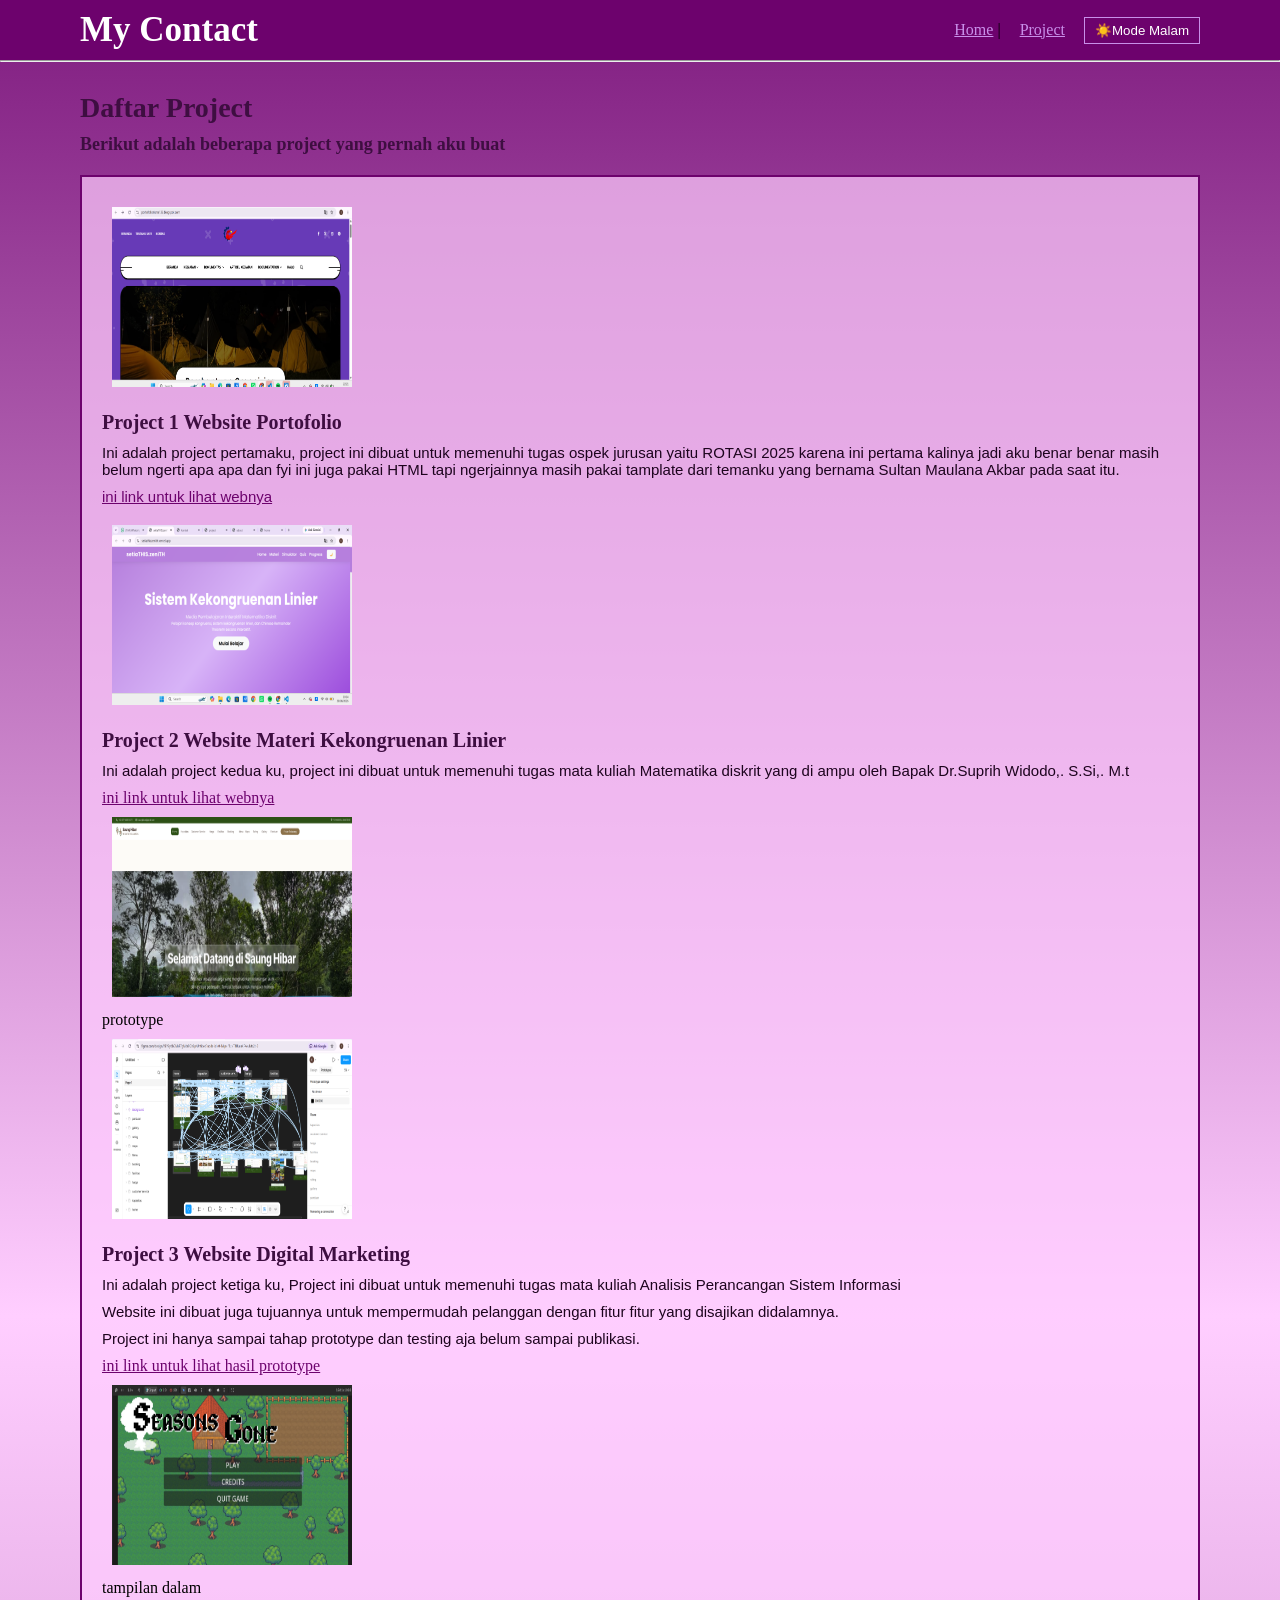
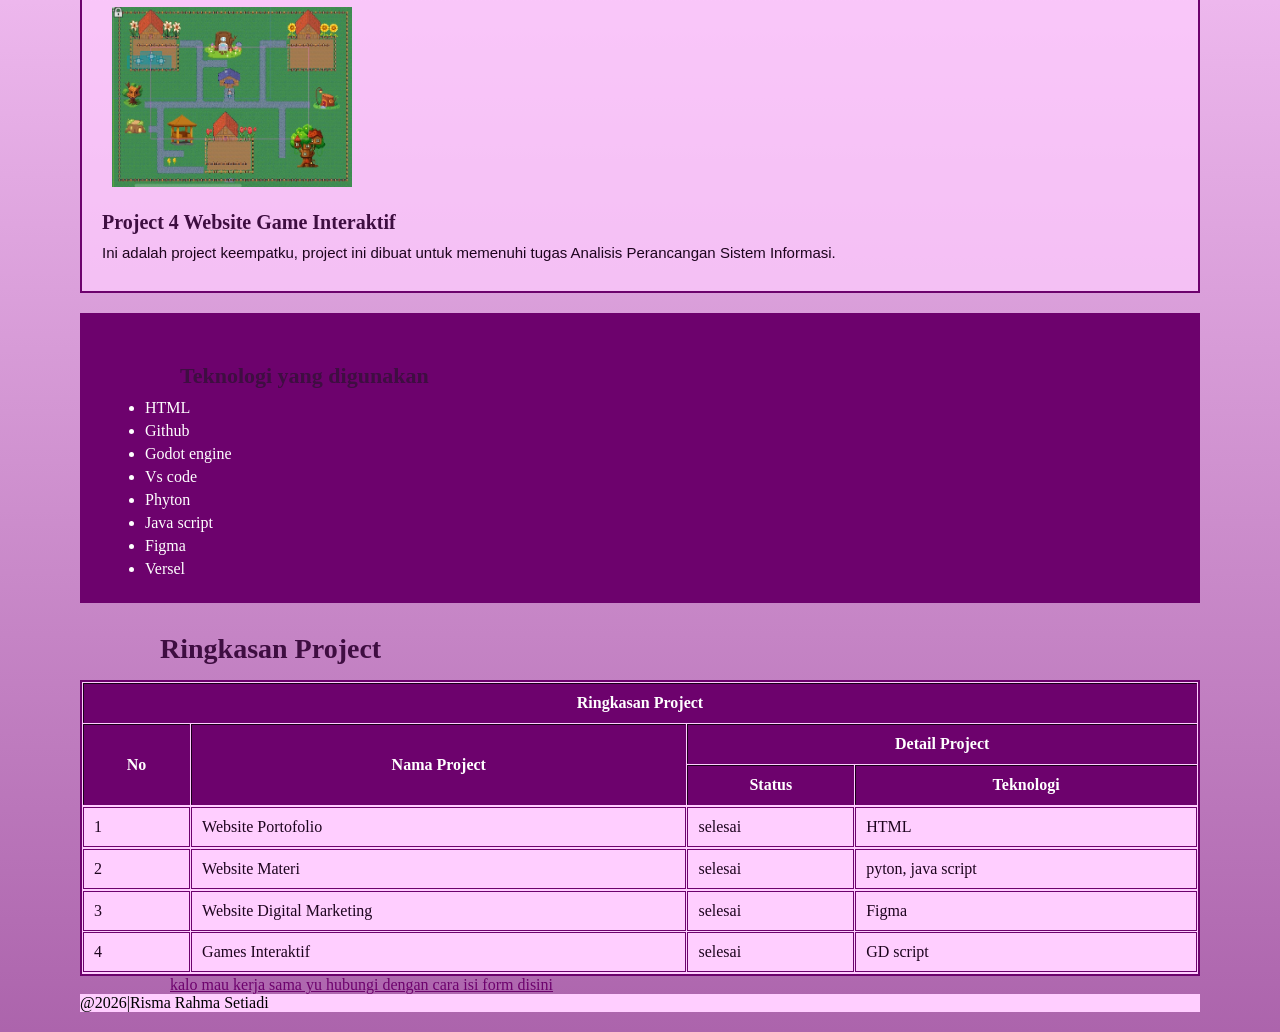
==== project.html @ 4ee4b359 "Membuat tugas DOM" ====
<!doctype html>
<html lang="id">
  <head>
    <meta charset="UTF-8" />
    <title>project</title>
    <link rel="stylesheet" href="styleproject.css">
  </head>
  <body>
       <section id="navbar">
    <h1>My Contact</h1>
   <div class="link-navbar">
  <a href="index.html">Home</a>
  |
  <a href="project.html">Project</a>
 <button id="btn-mode" class="btn btn-mode">☀️Mode Malam</button>
  </div>
  </section>
  </body>
</nav>
<hr />
<h2>Daftar Project</h2>
<h3>Berikut adalah beberapa project yang pernah aku buat</h3>
<section class="project">
        <img src="assets/web rotasi.png" alt="website rotasi" width="240" />
<h3> Project 1 Website Portofolio</h3>
<p>Ini adalah project pertamaku, project ini dibuat untuk memenuhi tugas ospek jurusan yaitu ROTASI 2025
  karena ini pertama kalinya jadi aku benar benar masih belum ngerti apa apa dan fyi ini juga pakai HTML tapi ngerjainnya masih pakai tamplate dari temanku
  yang bernama Sultan Maulana Akbar pada saat itu.  <P> <a target="_blank" href="https://portofoliorisma123.blogspot.com/2025/10/pembantuan-organizing-comitte-kegiatan.html"_blank">ini link untuk lihat webnya</a> </p>
       <nav></nav> 
       <nav3></nav3>
       <img src="assets/website risma.png" alt="website risma" width="240" />
<h3>Project 2 Website Materi Kekongruenan Linier</h3>
<p>Ini adalah project kedua ku, project ini dibuat untuk memenuhi tugas mata kuliah Matematika diskrit yang di ampu oleh Bapak Dr.Suprih Widodo,. S.Si,. M.t </p>
<a target="_blank"
 href="https://setiathiszenith.vercel.app/">ini link untuk lihat webnya</a>
</nav>
</nav>

      <nav></nav>
      <nav></nav>
      <img src="assets/saung hibar.png" alt="saung hibar" width="240" /> <nav>prototype</nav>
      <img src="assets/prototype shhs.png" alt="prototype shhs" width="240" />
<nav><h3>Project 3 Website Digital Marketing</h3></nav>
<p>Ini adalah project ketiga ku, Project ini dibuat untuk memenuhi tugas mata kuliah Analisis Perancangan Sistem Informasi</p>
<p>Website ini dibuat juga tujuannya untuk mempermudah pelanggan dengan fitur fitur yang disajikan didalamnya.</p>
<p>Project ini hanya sampai tahap prototype dan testing aja belum sampai publikasi.</p>
<a target="_blank" href="https://www.figma.com/design/IfEY9ydbCMkF7gMdr9Qh6p/Untitled?node-id=484-139&t=CxOPncHXflbmPXjE-0">ini link untuk lihat hasil prototype</a>
<nav></nav>
    <nav3></nav3>
    <nav></nav>
    <img src="assets/game 1.jpeg" alt="game 1" width="240" /> <nav>tampilan dalam</nav>
      <img src="assets/game 2.jpeg" alt="game 2" width="240" />
<h3>Project 4 Website Game Interaktif </h3>
<p>Ini adalah project keempatku, project ini dibuat untuk memenuhi tugas Analisis Perancangan Sistem Informasi.</p>
</section>
<section id="teknologi">
<h2>Teknologi yang digunakan</h2>
<ul>
    <li>HTML </li>
    <li>Github</li>
    <li>Godot engine</li>
    <li>Vs code</li>
    <li>Phyton</li>
    <li>Java script</li>
     <li>Figma</li>
    <li>Versel</li>
  </ul>
  </section>
</nav>

<section id="ringkasan">
    <h2>Ringkasan Project</h2>
</nav>
  <table border="1" cellspacing="1" cellpadding="1" >     
  <thead>
   <tr>
     <th colspan="4">Ringkasan Project</th> 
    </tr>
      <tbody>              
     <th rowspan="2">No</th>       
    <th rowspan="2">Nama Project</th> 
     <th colspan="3">Detail Project</th>    
     </tr>       <tr>  
     </thead>     
          
     <th>Status</th>   
     <th>Teknologi</th>   
     <tr>           </tr>    
       <td>1</td>    
     <td>Website Portofolio</td>   
     <td>selesai</td>
     <td>HTML</td>   
     <tr>           </tr> 
       <td>2</td>    
     <td>Website Materi</td> 
     <td>selesai</td> 
     <td>pyton, java script</td>    
     <tr>           </tr> 
       <td>3</td>       
     <td>Website Digital Marketing</td>
     <td>selesai</td>
     <td>Figma</td>     
     </tr>       <tr>  
      <td>4</td>       
     <td>Games Interaktif</td>
     <td>selesai</td>
     <td>GD script</td>     
     </tr>       <tr>  
     </tbody>   </table> 
       <nav>
 <a  class="back-home" href="kontak.html">kalo mau kerja sama yu hubungi dengan cara isi form disini</a>
    <p class="akhir">@2026|Risma Rahma Setiadi</p>
    </nav>
<script src="app_project.js"></script>
       </body>
    </html>
---- styleproject.css ----
* {
    margin: 0;
}


#navbar {
    background-color: rgb(109, 2, 109);
    display: flex;
    align-items: center;
    justify-content: space-between;
    padding: 10px 80px;
}

#navbar h1 {
    color: white;
    font-size: 35px;
}

.link-navbar a {
    text-decoration: underline;
    font-size: 16px;
    color: #c88fe9;
    margin-left: 15px;
    transition: background-color 0.3s ease;
}

.link-navbar a:hover {
    background-color: #c88fe9;
    color: rgb(109, 2, 109);
}

body {
    background: linear-gradient(
        to bottom,
        rgb(128, 28, 128),
        rgb(255, 206, 255),
        rgb(172, 100, 172)
    );
     min-height: 100vh;
    animation: muncul 1s ease;
}

body  h2 {
    color: rgb(62, 14, 65);
    font-size: 28px;
    margin: 30px 80px 10px 80px;
}

body  h3 {
    color: rgb(62, 14, 65);
    font-size: 18px;
    margin: 10px 80px 20px 80px;
}

.project {
    background-color: rgba(255, 206, 255, 0.7);
    padding: 20px;
    border: 2px solid rgb(109, 2, 109);
    margin: 20px 80px;
}

.project img {
    width: 240px;
    height: 180px;
    margin: 10px;
}

.project h3 {
    color: rgb(62, 14, 65);
    font-size: 20px;
    margin: 10px 0;
}

.project p {
    color: rgb(29, 4, 30);
    font-family: 'Lucida Sans', 'Lucida Sans Regular',
        'Lucida Grande', 'Lucida Sans Unicode',
        Geneva, Verdana, sans-serif;
    font-size: 15px;
    margin: 10px 0;
}

.project a {
    color: rgb(109, 2, 109);
    transition: background-color 0.3s ease;
}

.project a:hover {
    background-color: #c88fe9;
    color: rgb(109, 2, 109);
}


#teknologi {
    background-color: rgb(109, 2, 109);
    color: white;
    padding: 20px;
    margin: 20px 80px;
}

#teknologi h2 {
    font-size: 22px;
    margin-bottom: 10px;
}

#teknologi li {
    margin: 5px;
}


#ringkasan {
    margin: 20px 80px;
}

#ringkasan h2 {
    color: rgb(62, 14, 65);
    margin-bottom: 15px;
}

table {
    width: 100%;
    background-color: rgb(255, 206, 255);
    border: 2px solid rgb(109, 2, 109);
}

th {
    background-color: rgb(109, 2, 109);
    color: white;
    padding: 10px;
}

td {
    color: rgb(29, 4, 30);
    padding: 10px;
    border: 1px solid rgb(109, 2, 109);
}

.kerja-sama {
    display: flex;
    justify-content: center;
    margin: 30px;
}

.kerja-sama a {
    color: rgb(109, 2, 109);
    font-size: 17px;
    padding: 10px;
    border: 2px solid rgb(109, 2, 109);
    transition: background-color 0.3s ease;
}

.kerja-sama a:hover {
    background-color: rgb(109, 2, 109);
    color: white;
}
.back-home {
    color: rgb(109, 2, 109);
    padding: 10px;
    margin: 30px 80px;
    transition: background-color 0.3s ease;
}

.back-home:hover {
    background-color: #c88fe9;
    color: rgb(109, 2, 109);
}

.akhir {background-color: rgb(255, 206, 255);}
@keyframes muncul {
    from {
        opacity: 0;
    }

    to {
        opacity: 1;
    }
}
body.mode-malam {
    background: linear-gradient(
        to bottom,
        #21002f,
        #3b0752,
        #160d1a
    );
    color: white;
}

/* NAVBAR */
body.mode-malam #navbar {
    background-color: #21002f;
}

/* JUDUL */
body.mode-malam h2,
body.mode-malam h3 {
    color: #f0caff;
}

/* PROJECT */
body.mode-malam .project {
    background: linear-gradient(to top, rgba(53, 32, 61, 0.9), rgb(203, 122, 203), rgb(46, 13, 46));
    border-color: #8e44ad;
}

body.mode-malam .project h3 {
    color: #f0caff;
}

body.mode-malam .project p {
    color: #f5eafa;
}

body.mode-malam .project a {
    color: #e0a7ff;
}

body.mode-malam #teknologi {
    background: linear-gradient(to bottom, #461859, rgb(148, 70, 148), rgb(101, 41, 101));
    color: white;
}

body.mode-malam #teknologi h2 {
    color: white;
}

body.mode-malam #ringkasan h2 {
    color: #f0caff;
}

body.mode-malam table {
    background-color: #35203d;
    border-color: #8e44ad;
}

body.mode-malam th {
    background-color: #21002f;
    color: white;
}

body.mode-malam td {
    background-color: #35203d;
    color: #f5eafa;
    border-color: #8e44ad;
}

body.mode-malam .kerja-sama a {
    color: #e0a7ff;
    border-color: #8e44ad;
}

body.mode-malam .kerja-sama a:hover {
    background-color: #8e44ad;
    color: white;
}

body.mode-malam .back-home {
    color: #e0a7ff;
}

body.mode-malam .akhir {
    background-color: #40214d,;
    color: white;
}

.btn-mode {
    background-color: transparent;
    color: white;
    border: 1px solid #c88fe9;
    padding: 5px 10px;
    margin-left: 15px;
}

.btn-mode:hover {
    background-color: #c88fe9;
    color: rgb(109, 2, 109);
}
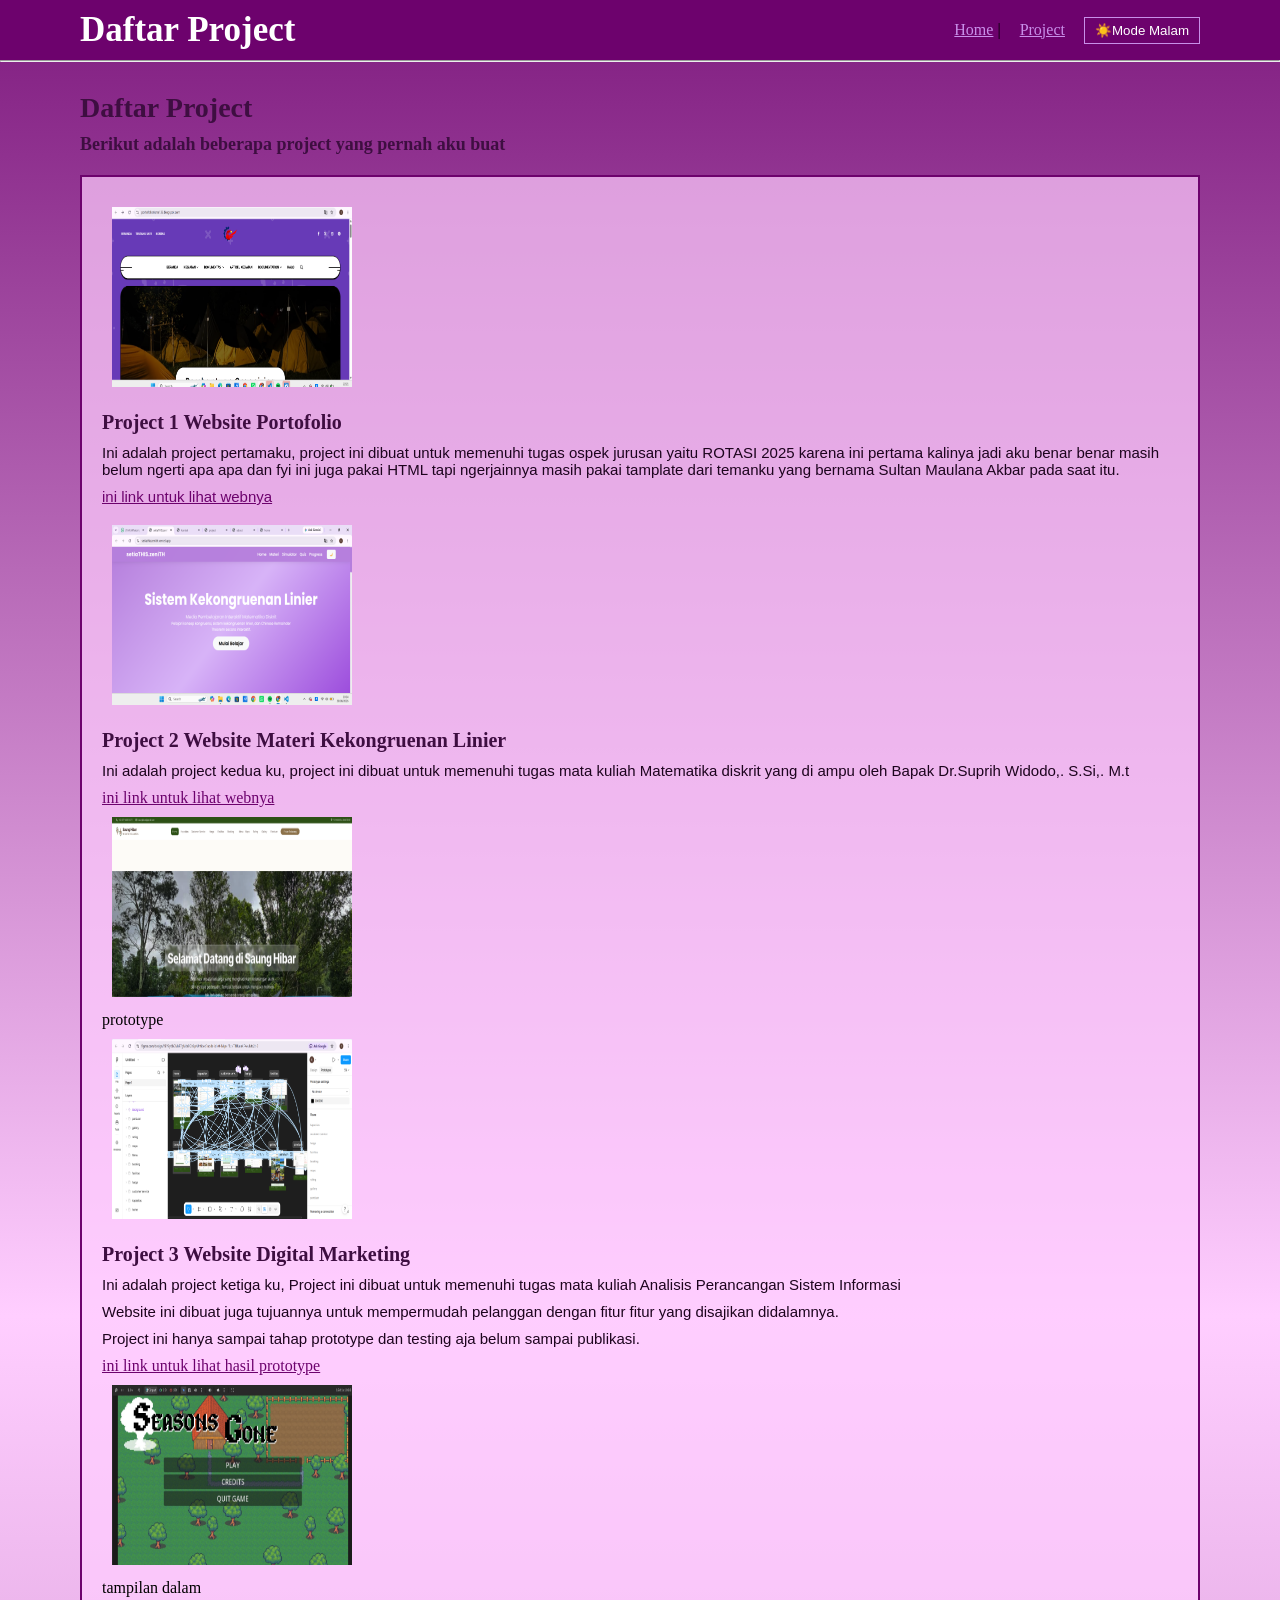
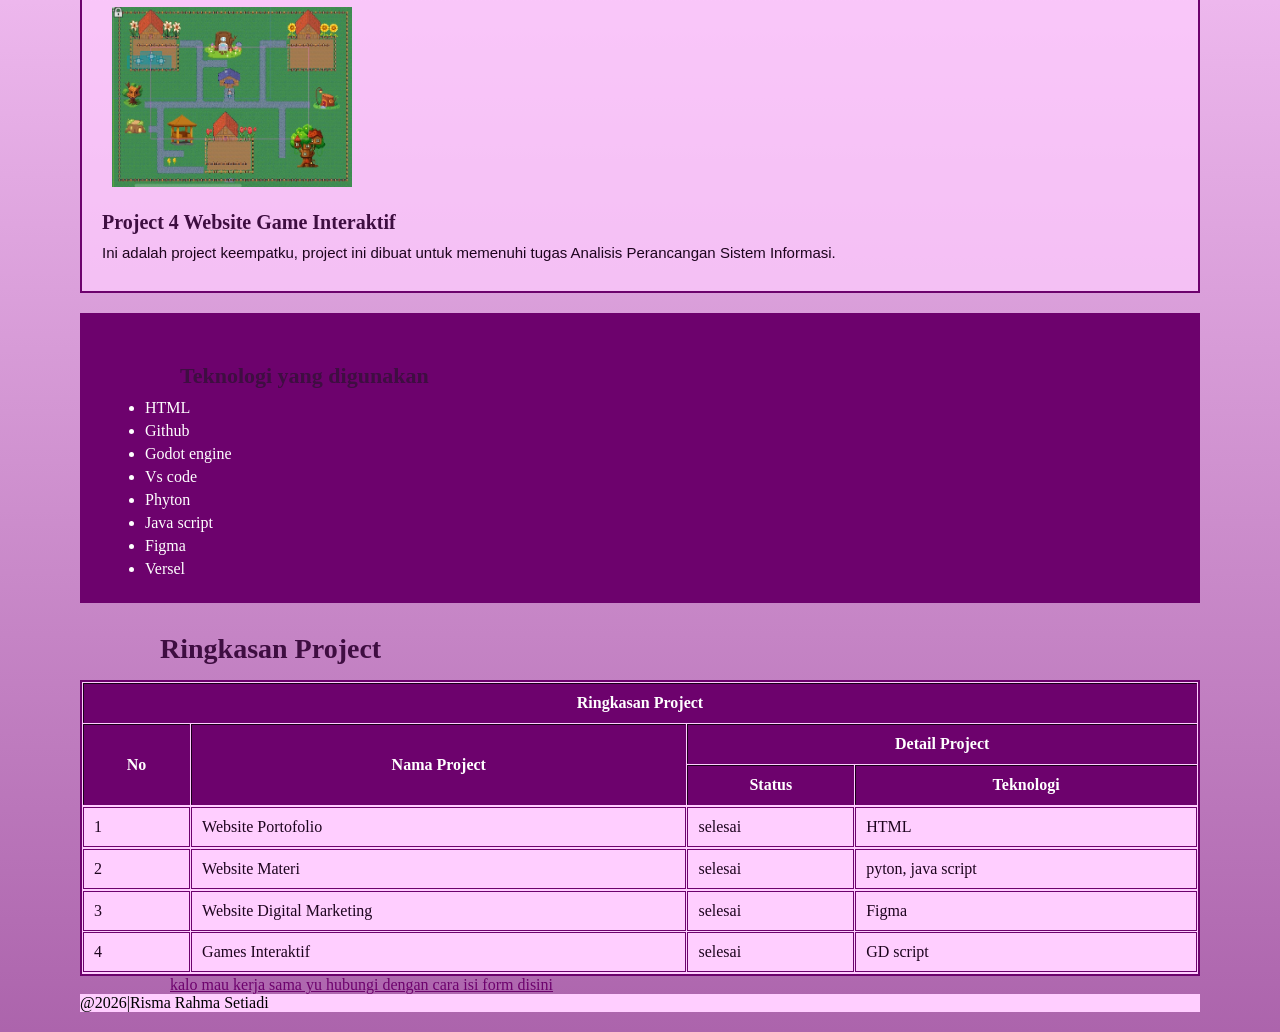
==== commit 35e540b1: "Ngubah ada yang typo" ====
--- a/project.html
+++ b/project.html
@@ -7,7 +7,7 @@
   </head>
   <body>
        <section id="navbar">
-    <h1>My Contact</h1>
+    <h1>Daftar Project</h1>
    <div class="link-navbar">
   <a href="index.html">Home</a>
   |
